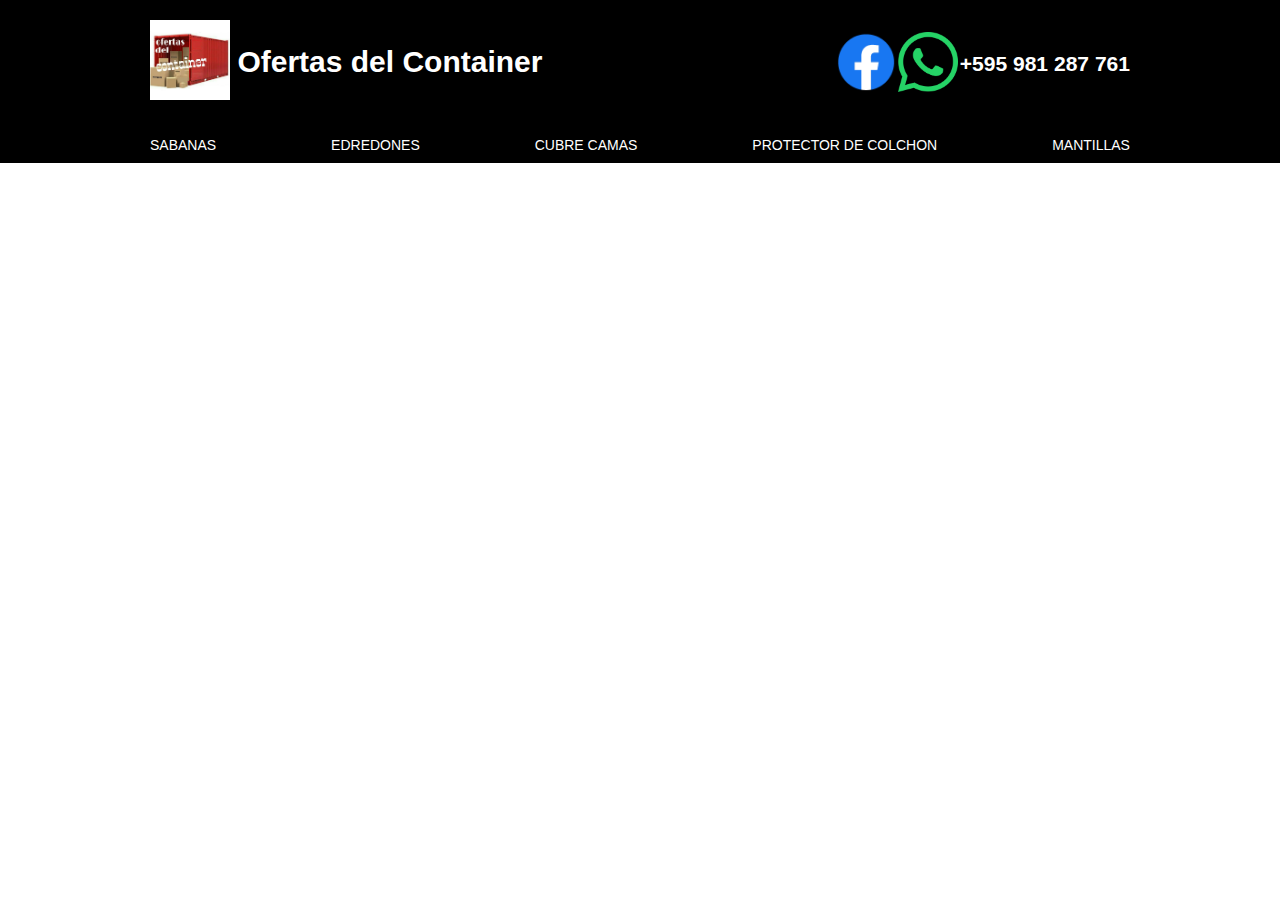
==== index.html @ 80720156 "Primer commit" ====
<!DOCTYPE html>

<html>

<head>
    <meta charset="utf-8">
    <meta http-equiv="X-UA-Compatible" content="IE=edge">
    <title>Ofertas del Container</title>
    <meta name="description" content="">
    <meta name="viewport" content="width=device-width, initial-scale=1">
    <link rel="stylesheet" type="text/css" href="styles.css">
    <link rel="stylesheet" href="barra.css">
</head>

<body>
    <header class="header">

        <div class="ofertasimg">
            <img class="imgofertas" src="imagen/294492359_443507181125430_3026559458836396905_n.jpg" alt="logo">
        </div>

        <div class="ofertasdelcontainer">
            <h2 class="h2inicio"><a class="ainicio" href="index.html">Ofertas del Container </a></h2>
        </div>

        <div class="div-fc"><a href="https://www.facebook.com/ofertasdelcontainer"><img class="imgfc"
                    src="imagen/f_logo_RGB-Blue_58.png" alt="facebook"></a>
        </div>


        <div class="div-img"><a href="https://wa.link/fy7vdl"><img class="img" src="imagen/Digital_Glyph_Green.png"
                    alt="Descripción de la imagen"></a>
        </div>

        <div class="telefono">
            <h3 class="h3">+595 981 287 761</h3>
        </div>

    </header>

    <div class="barra">
        <div class="div1"><a class="ainicio" href="sabanas.html">SABANAS</a></div>
        <div class="div2"><a class="ainicio" href="edredones.html">EDREDONES</a></div>
        <div class="div3"><a class="ainicio" href="cubre-camas.html">CUBRE CAMAS</a></div>
        <div class="div4"><a class="ainicio" href="protector-colchon.html">PROTECTOR DE COLCHON</a></div>
        <div class="div5"><a class="ainicio" href="mantillas.html">MANTILLAS</a></div>


    </div>

</body>

</html>
---- styles.css ----
body {
    margin: 0;
    padding: 0;
    font-family: Arial, sans-serif;
}

.header {
    background-color: black;
    display: flex;
    height: auto;
    padding-top: 20px;
    padding-bottom: 10px;
    padding-left: 150px;
    padding-right: 150px;
    margin-left: auto;
    margin-right: auto;
    justify-content: space-between;
    align-items: left;

}

.ofertasdelcontainer,
.div-img,
.telefono,
.ofertasimg,
.imgofertas,
.div-fc {
    display: flex;
    border: 0px solid white;
    justify-content: space-between;
}

.imgofertas {
    width: 80px;
    height: 80px;
}

.ofertasimg {
    width: 87.4px;
    height: 87.4px;
}

.div-fc {
    margin-left: auto;
    margin-top: auto;
    margin-bottom: auto;
}

.imgfc {
    top: 15px;
    bottom: 0px;
    width: 60px;
    height: 60px;
}

.ainicio {
    text-decoration: none;
    color: white;
}


.ofertasdelcontainer {
    color: white;
    background-color: black;
    font-weight: bold;
    font-size: 20px;
}

.div-img {
    margin-right: 2px;
    margin-left: 2px;
    margin-top: auto;
    margin-bottom: auto;
}

.img {
    top: 15px;
    bottom: 0px;
    width: 60px;
    height: 60px;
}

.telefono {
    color: white;
    margin-right: 0px;
    margin-top: auto;
    margin-bottom: auto;
    font-size: large;
}
---- barra.css ----
.barra {
    font-weight: 400;
    font-size: 14px;
    display: flex; /* Utiliza flexbox para alinear los divs */
    background-color: black;
    color: white;
    padding-top: 20px;
    padding-bottom: 10px;
    padding-left: 150px;
    padding-right: 150px;    justify-content: space-around; /* Distribuye el espacio entre los divs */
    border: 0PX SOLID white;
    margin-right: auto;
    margin-left: auto;
    justify-content: space-between;
}

.div1, .div2, .div3, .div4, .div5 {
    border: 0px solid white;
}

.div1 {
    margin-left: 0px;
    margin-right: 0px;
    
}
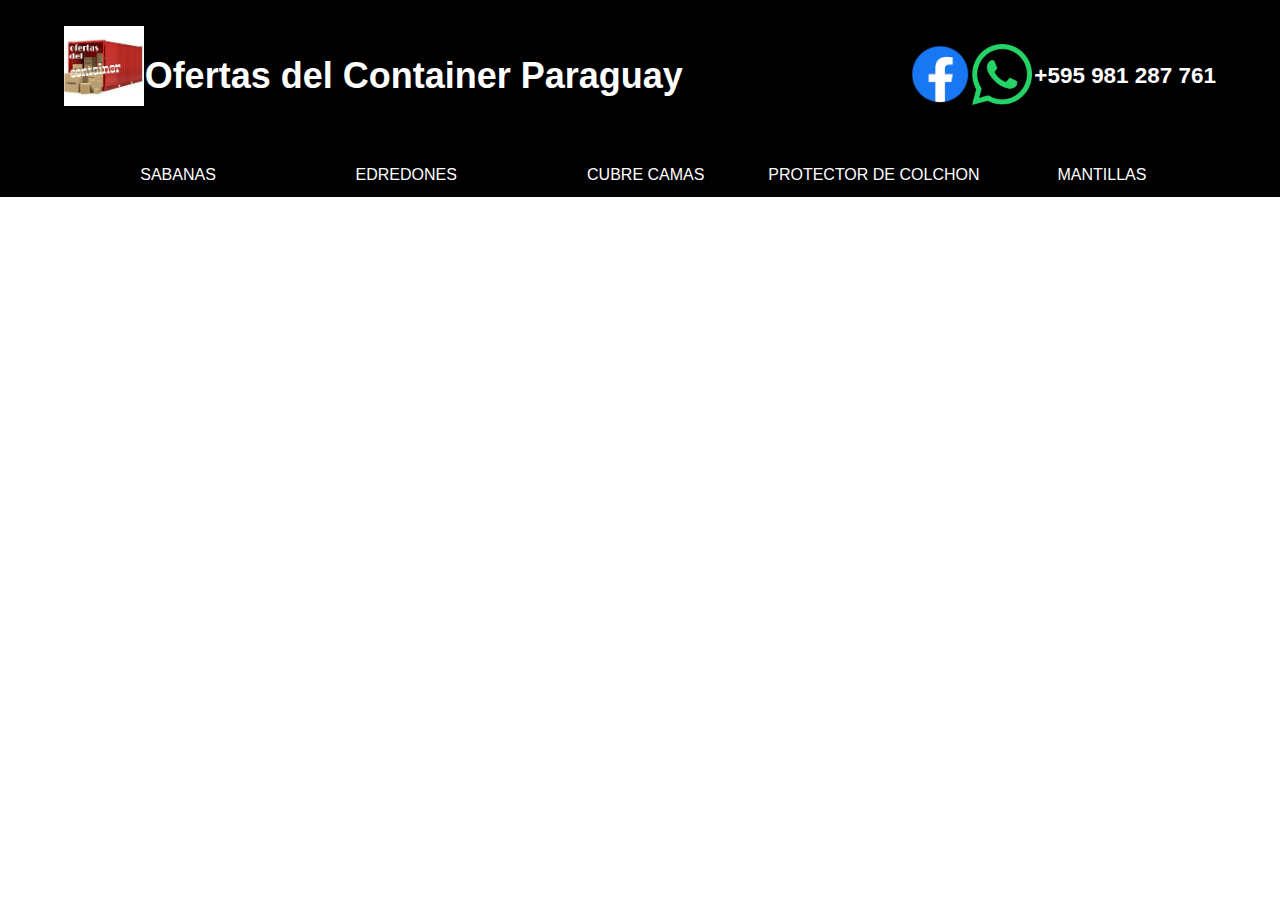
==== commit 4a7b90ba: "modificacion de web" ====
--- a/index.html
+++ b/index.html
@@ -10,6 +10,8 @@
     <meta name="viewport" content="width=device-width, initial-scale=1">
     <link rel="stylesheet" type="text/css" href="styles.css">
     <link rel="stylesheet" href="barra.css">
+    <meta name="viewport" content="width=device-width, initial-scale=1.0">
+
 </head>
 
 <body>
@@ -20,7 +22,7 @@
         </div>
 
         <div class="ofertasdelcontainer">
-            <h2 class="h2inicio"><a class="ainicio" href="index.html">Ofertas del Container </a></h2>
+            <h2 class="h2inicio"><a class="ainicio" href="index.html">Ofertas del Container Paraguay </a></h2>
         </div>
 
         <div class="div-fc"><a href="https://www.facebook.com/ofertasdelcontainer"><img class="imgfc"
--- a/styles.css
+++ b/styles.css
@@ -8,15 +8,13 @@
     background-color: black;
     display: flex;
     height: auto;
-    padding-top: 20px;
-    padding-bottom: 10px;
-    padding-left: 150px;
-    padding-right: 150px;
-    margin-left: auto;
-    margin-right: auto;
+    padding-top: 2%;
+    padding-bottom: 1%;
+    padding-left: 5%;
+    padding-right: 5%;
+    margin: 0 auto;
     justify-content: space-between;
     align-items: left;
-
 }
 
 .ofertasdelcontainer,
@@ -31,13 +29,12 @@
 }
 
 .imgofertas {
-    width: 80px;
-    height: 80px;
+    max-width: 80px;
+    height: auto;
 }
-
 .ofertasimg {
-    width: 87.4px;
-    height: 87.4px;
+    width: 7%;
+    height: 7%;
 }
 
 .div-fc {
@@ -48,9 +45,9 @@
 
 .imgfc {
     top: 15px;
-    bottom: 0px;
+    bottom: 0;
     width: 60px;
-    height: 60px;
+    height: auto;
 }
 
 .ainicio {
@@ -58,12 +55,11 @@
     color: white;
 }
 
-
 .ofertasdelcontainer {
     color: white;
     background-color: black;
     font-weight: bold;
-    font-size: 20px;
+    font-size: 1.5em;
 }
 
 .div-img {
@@ -75,15 +71,15 @@
 
 .img {
     top: 15px;
-    bottom: 0px;
+    bottom: 0;
     width: 60px;
-    height: 60px;
+    height: auto;
 }
 
 .telefono {
     color: white;
-    margin-right: 0px;
+    margin-right: 0;
     margin-top: auto;
     margin-bottom: auto;
-    font-size: large;
-}+    font-size: larger;
+}
--- a/barra.css
+++ b/barra.css
@@ -1,25 +1,32 @@
 .barra {
     font-weight: 400;
-    font-size: 14px;
-    display: flex; /* Utiliza flexbox para alinear los divs */
+    font-size: 1em;
+    display: flex;
     background-color: black;
     color: white;
-    padding-top: 20px;
-    padding-bottom: 10px;
-    padding-left: 150px;
-    padding-right: 150px;    justify-content: space-around; /* Distribuye el espacio entre los divs */
-    border: 0PX SOLID white;
-    margin-right: auto;
-    margin-left: auto;
+    padding-top: 2%;
+    padding-bottom: 1%;
+    padding-left: 5%;
+    padding-right: 5%;
     justify-content: space-between;
+    border: 0px solid white;
+    margin: 0 auto;
 }
 
 .div1, .div2, .div3, .div4, .div5 {
     border: 0px solid white;
+    flex: 1;
+    text-align: center;
 }
 
 .div1 {
-    margin-left: 0px;
-    margin-right: 0px;
-    
-}+    margin-left: 0;
+}
+
+.div2 {
+    margin-right: 1%;
+}
+
+/* Puedes ajustar los márgenes de los demás divs según lo necesites */
+
+/* Si deseas, puedes agregar estilos adicionales aquí */
